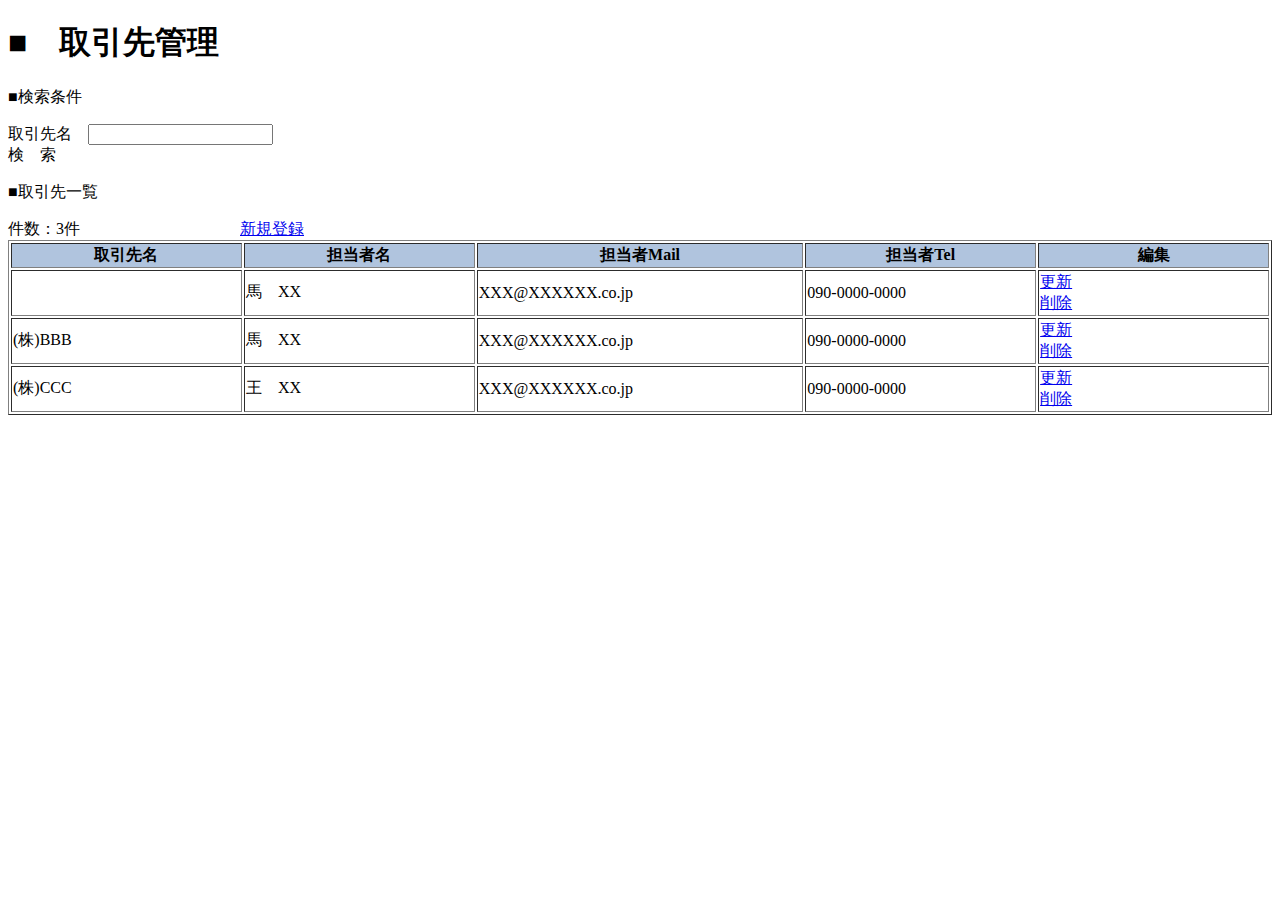
==== BS_THSManager/src/main/resources/templates/index.html @ 69abca57 "db설정전" ====
<!DOCTYPE html>
<html lang="en">
<head>
    <meta charset="UTF-8">
    <meta http-equiv="X-UA-Compatible" content="IE=edge">
    <meta name="viewport" content="width=device-width, initial-scale=1.0">
    <title>社内総合管理システム</title>
</head><link rel="stylesheet" href="torihiki.css">
    <h1 class="header">■　取引先管理</h1>
    <p>■検索条件</p>
    取引先名　<input type="text">
    <div id="search">検　索</div>
    <p>■取引先一覧</p>
    <div id="howmany">件数：3件　　　　　　　　　　<a href="add.html">新規登録</a></div>
    <table border="1" id="content">
        <th width="5%" style="background-color: lightsteelblue;">
            取引先名
        </th>
        <th width="5%" style="background-color: lightsteelblue;">
            担当者名
        </th>
        <th width="5%" style="background-color: lightsteelblue;">
            担当者Mail
        </th>
        <th width="5%" style="background-color: lightsteelblue;">
            担当者Tel
        </th>
        <th width="5%" style="background-color: lightsteelblue;">
            編集
        </th>
        <tr th:each="to:${toMainList}">
            <td th:text="${to.name}"></td>
            <td>馬　XX</td>
            <td>XXX@XXXXXX.co.jp</td>
            <td>090-0000-0000</td>
            <td><a href="upd.html">更新<br>削除</br></a> </td>
        </tr>
        <tr>
            <td>(株)BBB</td>
            <td>馬　XX</td>
            <td>XXX@XXXXXX.co.jp</td>
            <td>090-0000-0000</td>
            <td><a href="url">更新<br>削除</br></a> </td>
        </tr>
        <tr>
            <td>(株)CCC</td>
            <td>王　XX</td>
            <td>XXX@XXXXXX.co.jp</td>
            <td>090-0000-0000</td>
            <td><a href="url">更新<br>削除</br></a> </td>
        </tr>
    </table>
</body>
</html>
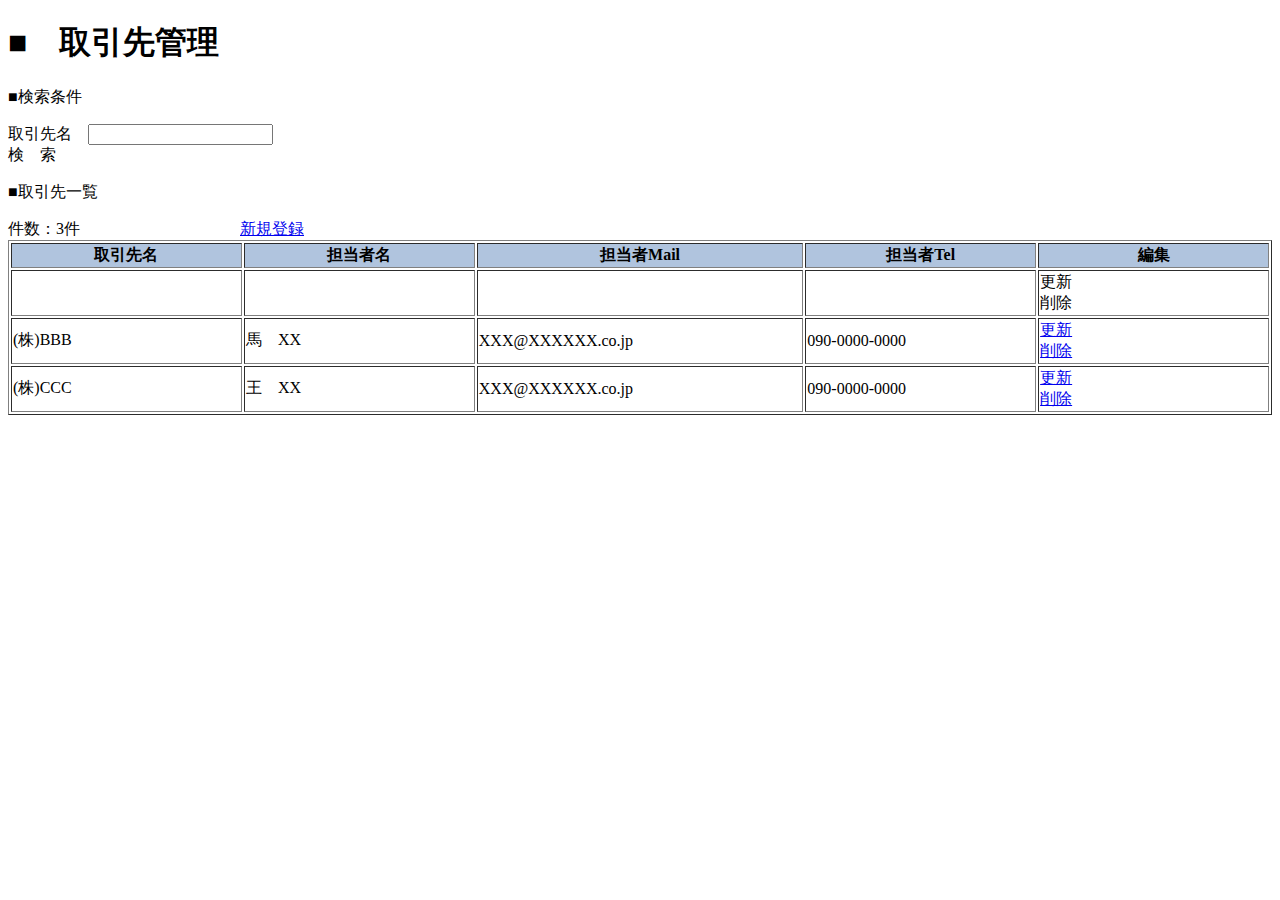
==== commit e7b627c9: "db연결성공" ====
--- a/BS_THSManager/src/main/resources/templates/index.html
+++ b/BS_THSManager/src/main/resources/templates/index.html
@@ -1,5 +1,5 @@
 <!DOCTYPE html>
-<html lang="en">
+<html lang="en" xmlns:th="http://www.thymeleaf.org">
 <head>
     <meta charset="UTF-8">
     <meta http-equiv="X-UA-Compatible" content="IE=edge">
@@ -11,7 +11,7 @@
     取引先名　<input type="text">
     <div id="search">検　索</div>
     <p>■取引先一覧</p>
-    <div id="howmany">件数：3件　　　　　　　　　　<a href="add.html">新規登録</a></div>
+    <div id="howmany">件数：3件　　　　　　　　　　<a href="add">新規登録</a></div>
     <table border="1" id="content">
         <th width="5%" style="background-color: lightsteelblue;">
             取引先名
@@ -28,12 +28,14 @@
         <th width="5%" style="background-color: lightsteelblue;">
             編集
         </th>
+
         <tr th:each="to:${toMainList}">
-            <td th:text="${to.name}"></td>
-            <td>馬　XX</td>
-            <td>XXX@XXXXXX.co.jp</td>
-            <td>090-0000-0000</td>
-            <td><a href="upd.html">更新<br>削除</br></a> </td>
+            <td th:text="${to.torihikiNameAll}"></td>
+            <td th:text="${to.torihikiRyaku}"></td>
+            <td th:text="${to.url}"></td>
+            <td th:text="${to.tel}"></td>
+            <td><a th:href="@{/upd(torihikiId=${to.torihikiId})}">更新</a><br>
+            <a th:href="@{/del(torihikiId=${to.torihikiId})}">削除</br></a> </td>
         </tr>
         <tr>
             <td>(株)BBB</td>
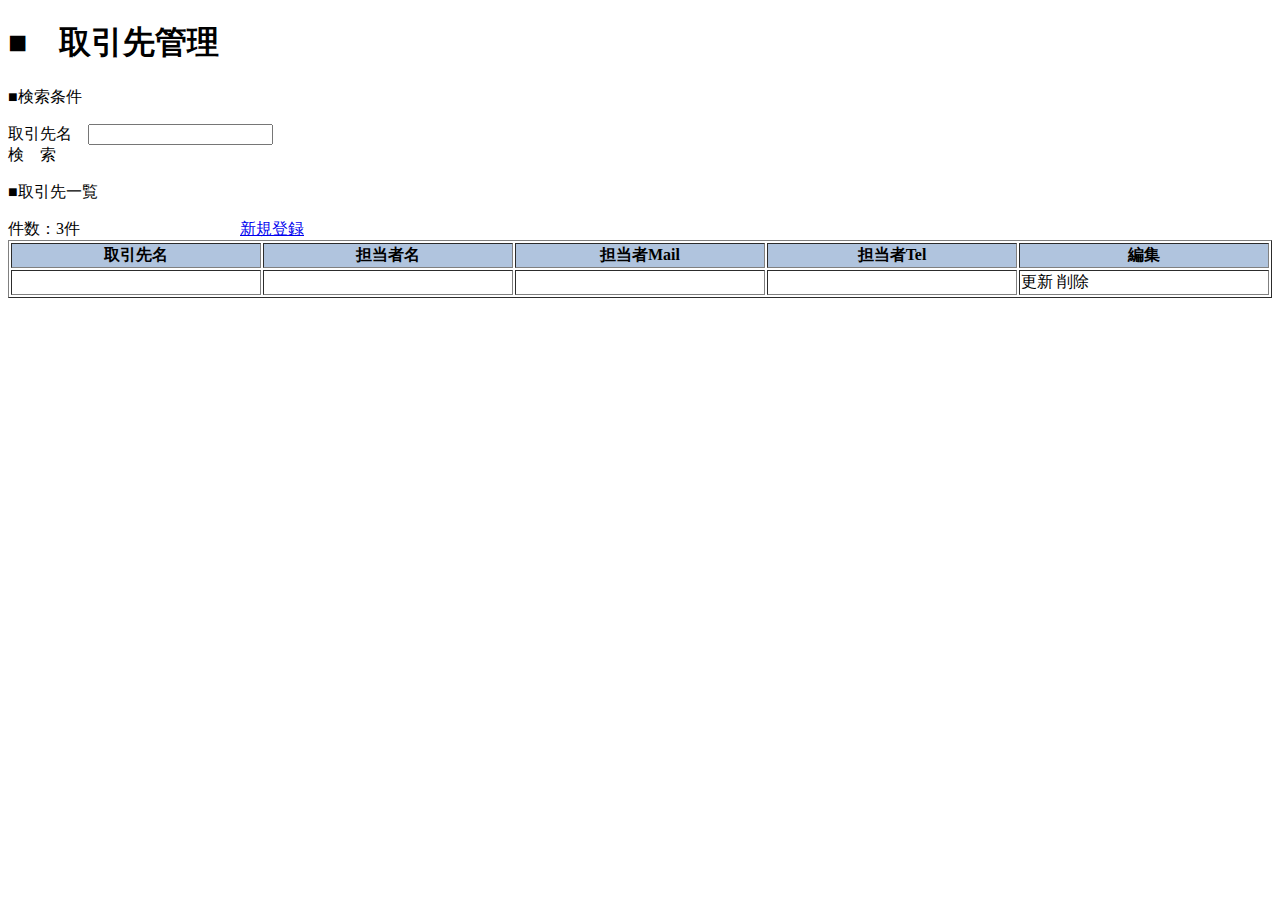
==== commit e4f03e34: "이거임" ====
--- a/BS_THSManager/src/main/resources/templates/index.html
+++ b/BS_THSManager/src/main/resources/templates/index.html
@@ -30,26 +30,12 @@
         </th>
 
         <tr th:each="to:${toMainList}">
-            <td th:text="${to.torihikiNameAll}"></td>
-            <td th:text="${to.torihikiRyaku}"></td>
-            <td th:text="${to.url}"></td>
+			<td th:text="${to.torihikiNameAll}"></td>
+			<td th:text="${to.torihikiRyaku}"></td>
             <td th:text="${to.tel}"></td>
-            <td><a th:href="@{/upd(torihikiId=${to.torihikiId})}">更新</a><br>
-            <a th:href="@{/del(torihikiId=${to.torihikiId})}">削除</br></a> </td>
-        </tr>
-        <tr>
-            <td>(株)BBB</td>
-            <td>馬　XX</td>
-            <td>XXX@XXXXXX.co.jp</td>
-            <td>090-0000-0000</td>
-            <td><a href="url">更新<br>削除</br></a> </td>
-        </tr>
-        <tr>
-            <td>(株)CCC</td>
-            <td>王　XX</td>
-            <td>XXX@XXXXXX.co.jp</td>
-            <td>090-0000-0000</td>
-            <td><a href="url">更新<br>削除</br></a> </td>
+			 <td th:text="${to.fax}"></td>
+            <td><a th:href="@{/upd(torihikiId=${to.torihikiId})}">更新</a>
+            <a th:href="@{/del(torihikiId=${to.torihikiId})}">削除</a></td>
         </tr>
     </table>
 </body>
